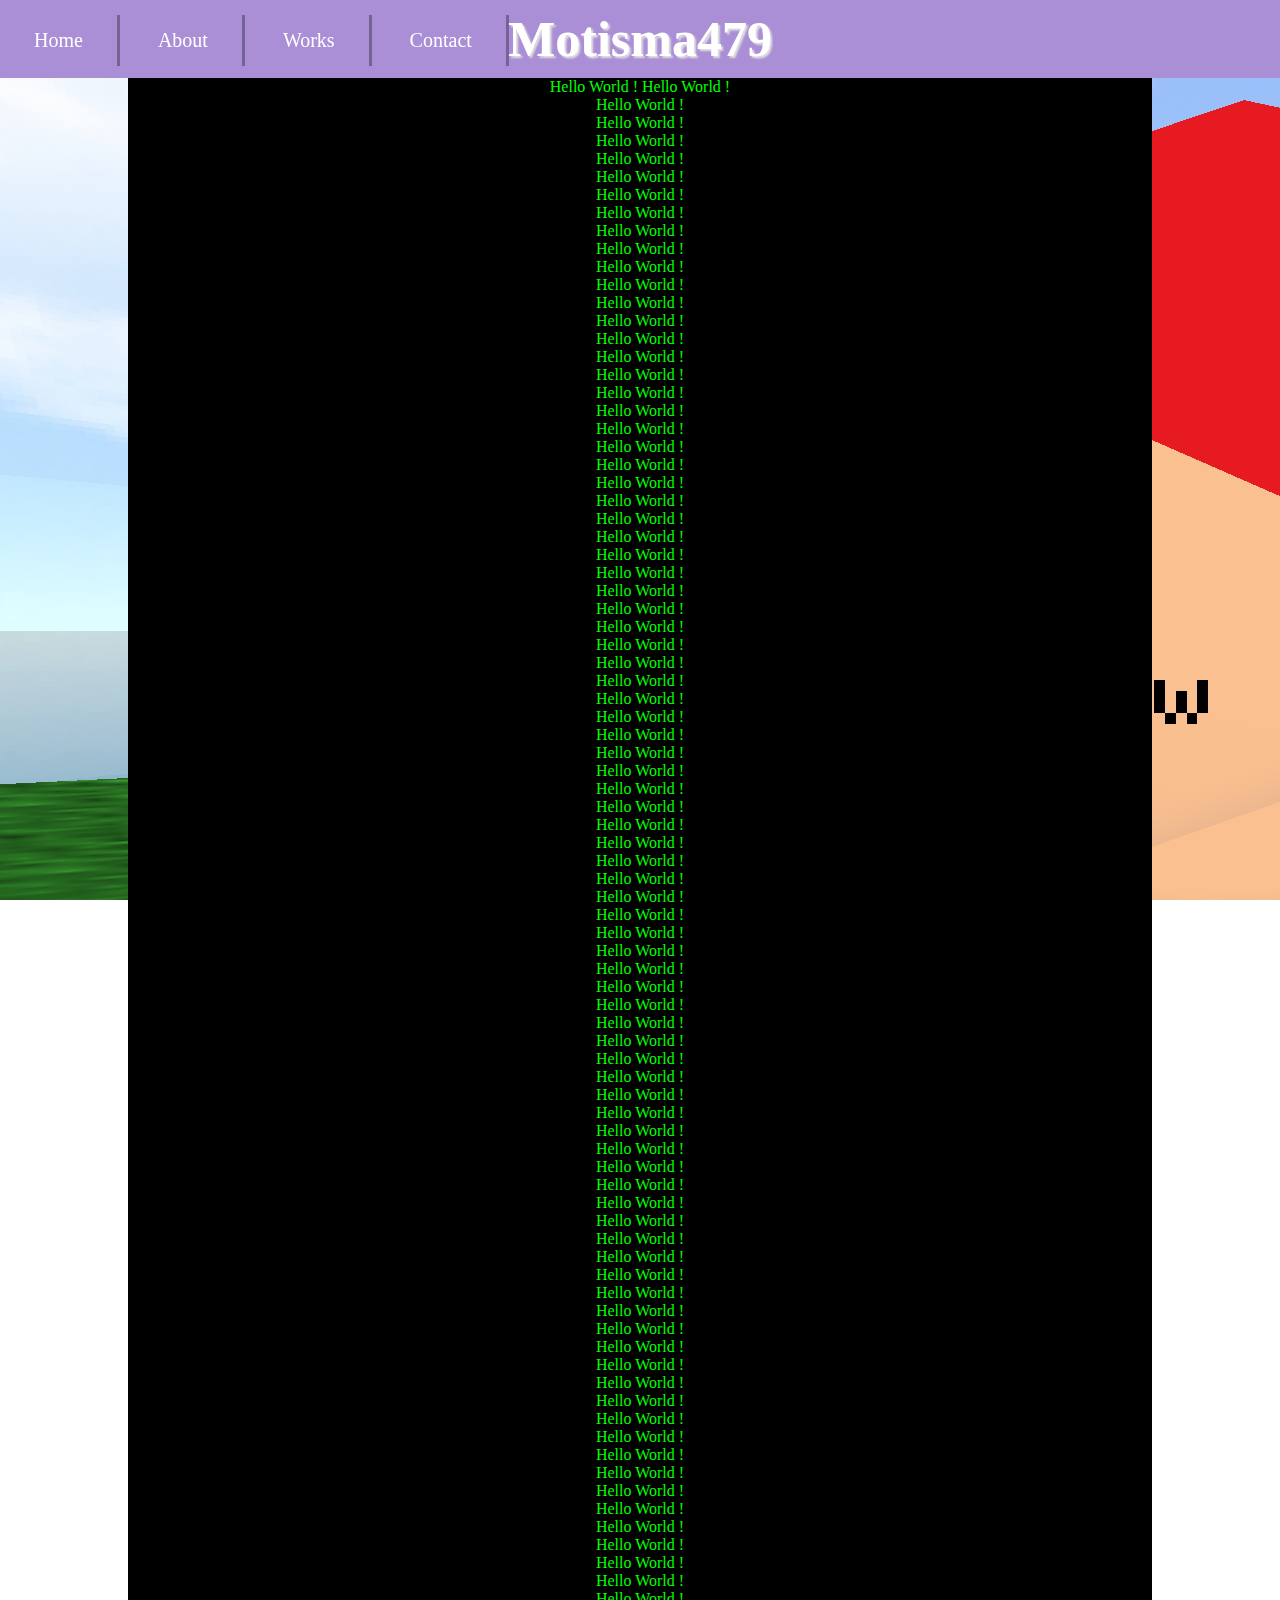
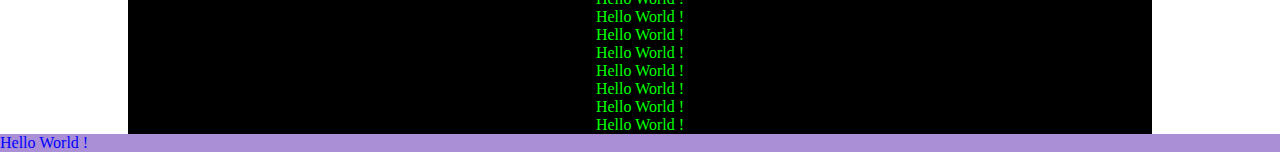
==== index.html @ ee97127e "main block and footer updated and background added" ====
<!doctype html>
<html lang="en">

<head>
	<meta charset="utf-8">
	<title>Motisma479</title>
	<link rel="stylesheet" href="style.css">
	<script src="script.js"></script>
</head>
<body>
	<!-- Header -->
	<header>
		<div class="">
			<div class="navigation">
				<div class="navButtons">
					<a href="#">Home</a>
					<a href="#">About</a>
					<a href="#">Works</a>
					<a href="#">Contact</a>
				</div>
				<h1>Motisma479</h1>
			</div>
			
		</div>
		<div class="test"></div>
		<script type="text/javascript"/>
			var nav = document.getElementsByClassName("navigation");
			
			window.onscroll = function sticky(){
				if(window.pageYOffset > nav[0].offsetTop){
					nav[0].classList.add("nav");
				}else{
					nav[0].classList.remove("nav");
				}
			}
		</script>
	</header>
	
	<main>
		<div class="mainBlock">
			<a>Hello World !</a>
			<a>Hello World !</br>Hello World !</br>Hello World !</br>Hello World !</br>Hello World !</br>Hello World !</br>Hello World !</br>Hello World !</br>Hello World !</br>Hello World !</br>Hello World !</br>Hello World !</br>Hello World !</br>Hello World !</br>Hello World !</br>Hello World !</br>Hello World !</br>Hello World !</br>Hello World !</br>Hello World !</br>Hello World !</br>Hello World !</br>Hello World !</br>Hello World !</br>Hello World !</br>Hello World !</br>Hello World !</br>Hello World !</br>Hello World !</br>Hello World !</br>Hello World !</br>Hello World !
			</br>Hello World !</br>Hello World !</br>Hello World !</br>Hello World !</br>Hello World !</br>Hello World !</br>Hello World !</br>Hello World !</br>Hello World !</br>Hello World !</br>Hello World !</br>Hello World !</br>Hello World !</br>Hello World !</br>Hello World !</br>Hello World !</br>Hello World !</br>Hello World !</br>Hello World !</br>Hello World !</br>Hello World !</br>Hello World !</br>Hello World !</br>Hello World !</br>Hello World !</br>Hello World !</br>Hello World !</br>Hello World !</br>Hello World !</br>Hello World !</br>Hello World !</br>Hello World !</br>Hello World !</br>Hello World !</br>Hello World !</br>Hello World !</br>Hello World !</br>Hello World !</br>Hello World !</br>Hello World !</br>Hello World !</br>Hello World !</br>Hello World !</br>Hello World !</br>Hello World !</br>Hello World !</br>Hello World !</br>Hello World !</br>Hello World !
			</br>Hello World !</br>Hello World !</br>Hello World !</br>Hello World !</br>Hello World !</br>Hello World !</br>Hello World !</br>Hello World !</br>Hello World !</br>Hello World !</br>Hello World !
			</a>
		</div>
	</main>
	
	<!-- Footer -->
	<footer>
		<a>Hello World !</a>
	</footer>
</body>
</html>
---- style.css ----
*
{
	margin: 0;
	padding: 0;
}
header
{
	text-align: left;
}

.navButtons
{
	position: fixed;
	padding-top:15px;
}
.navButtons a
{
	color: white;
	text-decoration: none;
	display: inline-block;
	font-size: 20px;
	padding: 14px 34px;
	font-family: calibri;
	border-right: 3px solid #0000004d;
}
.navButtons a:hover
{
	text-decoration: underline;
}

.navigation
{
	background: #AA8ED6;
	width: 100% !important;
}
.navigation h1
{
	text-align: center;
	font-family: calibri;
	font-size: 50px;
	padding:10px;
	color:#ffffff;
	text-shadow: 2px 2px 2px #e0e0e0;
}

.nav
{
	position: fixed;
	z-index: 11;
}

main
{
	color: lime;
	text-align: center;
	background-image: url(background.jpg);
	background-attachment: fixed;
}
.mainBlock
{
	background: black;
	width: 80%;
	margin-left : 10%;
	position: relative;
	z-index: 10;
}

footer
{
	color: blue;
	background: #AA8ED6;
	width: 100% !important;
}
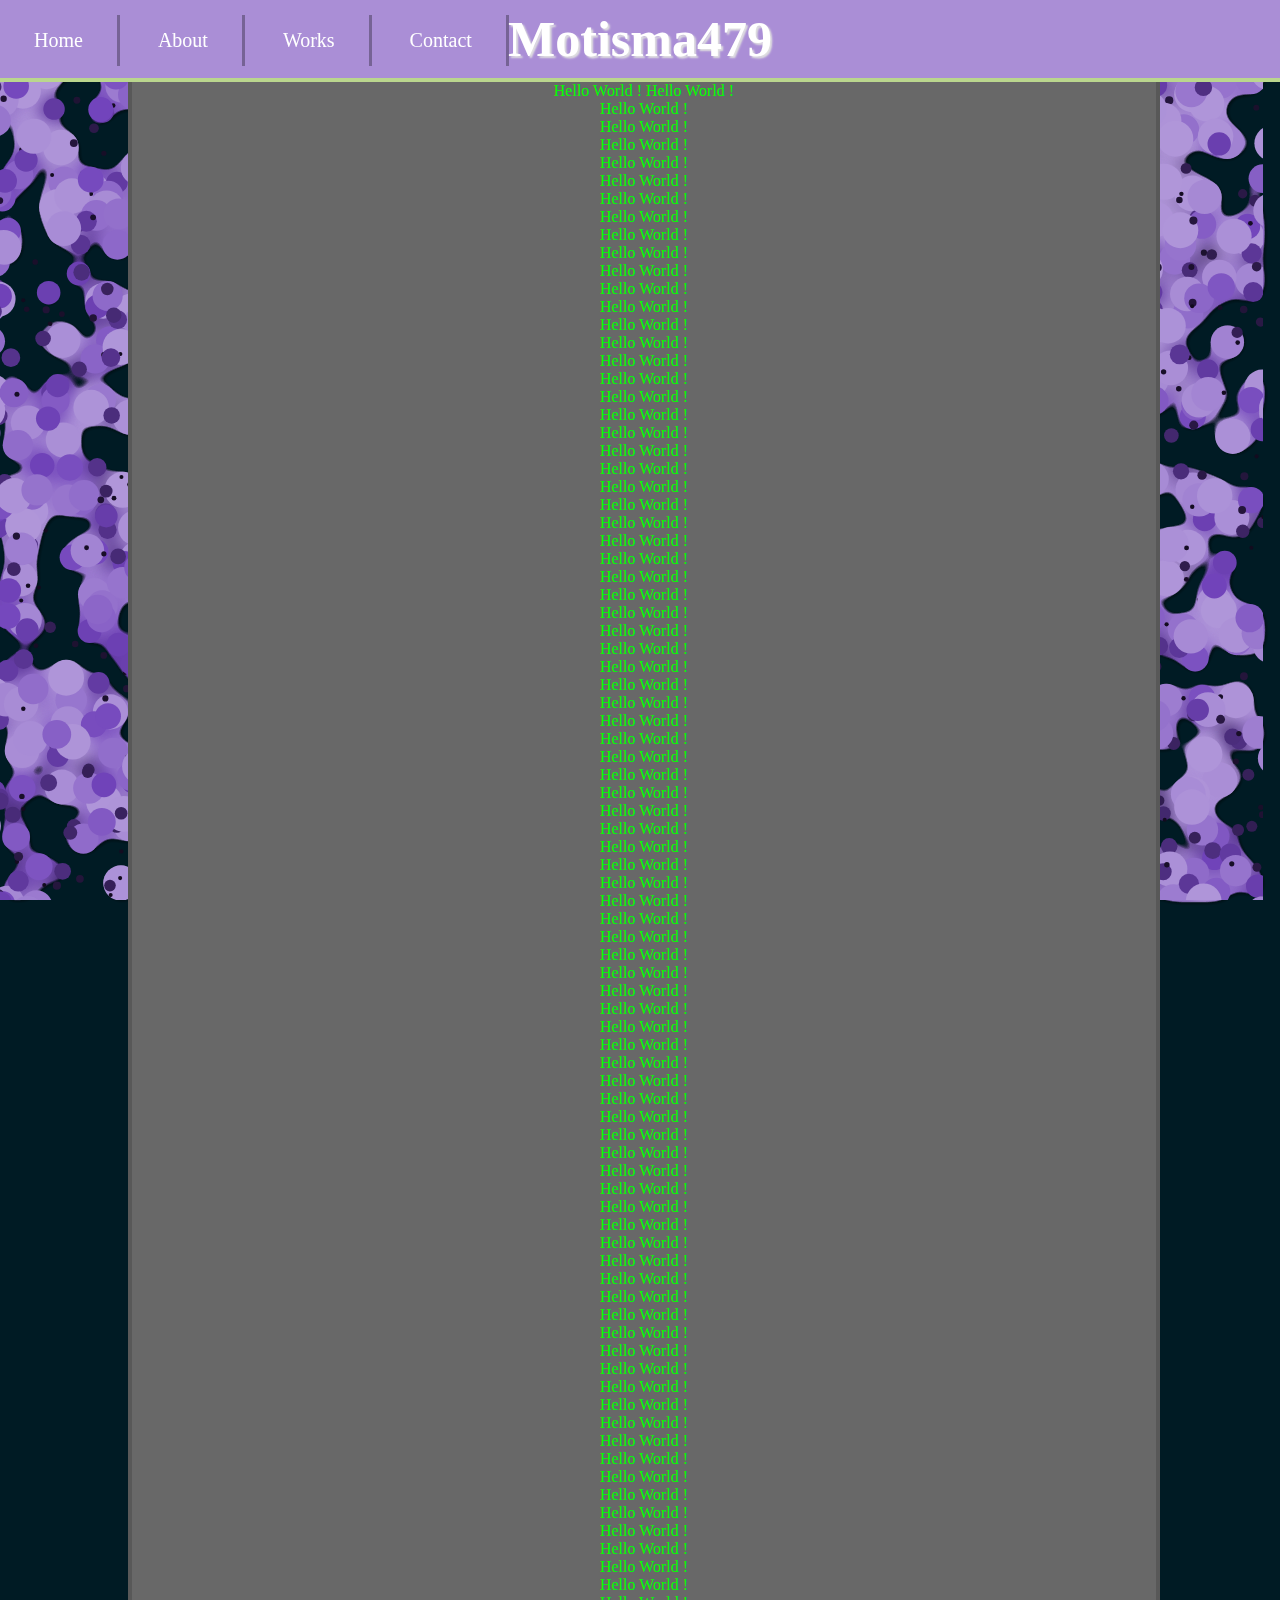
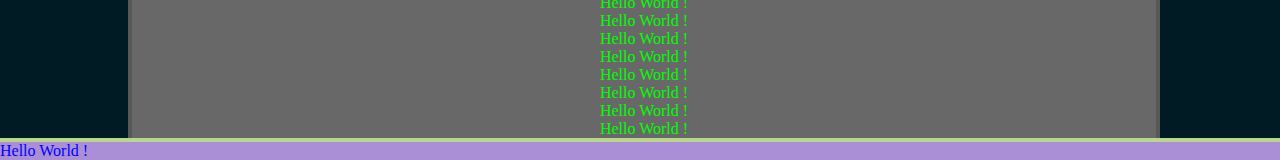
==== commit c7aefcce: "animated bg" ====
--- a/index.html
+++ b/index.html
@@ -8,6 +8,29 @@
 	<script src="script.js"></script>
 </head>
 <body>
+<canvas id="canvas">Your browser doesn't support canvas</canvas>
+		<!-- SVG Goo filter from: https://css-tricks.com/gooey-effect/ -->
+		<svg xmlns="http://www.w3.org/2000/svg" version="1.1">
+			<defs>
+			  <filter id="shadowed-goo">
+				  
+				  <feGaussianBlur in="SourceGraphic" result="blur" stdDeviation="10" />
+				  <feColorMatrix in="blur" mode="matrix" values="1 0 0 0 0  0 1 0 0 0  0 0 1 0 0  0 0 0 18 -7" result="goo" />
+				  <feGaussianBlur in="goo" stdDeviation="3" result="shadow" />
+				  <feColorMatrix in="shadow" mode="matrix" values="0 0 0 0 0  0 0 0 0 0  0 0 0 0 0  0 0 0 1 -0.2" result="shadow" />
+				  <feOffset in="shadow" dx="1" dy="1" result="shadow" />
+				  <feBlend in2="shadow" in="goo" result="goo" />
+				  <feBlend in2="goo" in="SourceGraphic" result="mix" />
+			  </filter>
+			  <filter id="goo">
+				  <feGaussianBlur in="SourceGraphic" result="blur" stdDeviation="10" />
+				  <feColorMatrix in="blur" mode="matrix" values="1 0 0 0 0  0 1 0 0 0  0 0 1 0 0  0 0 0 18 -7" result="goo" />
+				  <feBlend in2="goo" in="SourceGraphic" result="mix" />
+			  </filter>
+			</defs>
+		</svg>
+		<script src="background.js"></script>
+
 	<!-- Header -->
 	<header>
 		<div class="">
@@ -36,7 +59,7 @@
 		</script>
 	</header>
 	
-	<main>
+	<main>	
 		<div class="mainBlock">
 			<a>Hello World !</a>
 			<a>Hello World !</br>Hello World !</br>Hello World !</br>Hello World !</br>Hello World !</br>Hello World !</br>Hello World !</br>Hello World !</br>Hello World !</br>Hello World !</br>Hello World !</br>Hello World !</br>Hello World !</br>Hello World !</br>Hello World !</br>Hello World !</br>Hello World !</br>Hello World !</br>Hello World !</br>Hello World !</br>Hello World !</br>Hello World !</br>Hello World !</br>Hello World !</br>Hello World !</br>Hello World !</br>Hello World !</br>Hello World !</br>Hello World !</br>Hello World !</br>Hello World !</br>Hello World !
--- a/style.css
+++ b/style.css
@@ -6,6 +6,24 @@
 header
 {
 	text-align: left;
+}
+main
+{
+	color: lime;
+	text-align: center;
+	background-color:hsl(195, 100%, 7%);
+	background-attachment: fixed;
+}
+footer
+{
+	color: blue;
+	background: #AA8ED6;
+	width: 100% !important;
+	
+	border-top: 4px solid #bad68e;
+	
+	z-index: 2;
+	position: relative;
 }
 
 .navButtons
@@ -32,6 +50,12 @@
 {
 	background: #AA8ED6;
 	width: 100% !important;
+	
+	//border-bottom:#331e3f;
+	border-bottom: 4px solid #bad68e;
+	
+	z-index: 2;
+	position: relative;
 }
 .navigation h1
 {
@@ -49,25 +73,28 @@
 	z-index: 11;
 }
 
-main
-{
-	color: lime;
-	text-align: center;
-	background-image: url(background.jpg);
-	background-attachment: fixed;
+
+#canvas{
+	
+    margin:0 auto;
+    display:block;
+    filter:url('#shadowed-goo');
+	z-index: 1;
+	position: fixed;
+}
+
+svg{
+  display:none;
 }
 .mainBlock
 {
-	background: black;
+	background: #686868;
 	width: 80%;
 	margin-left : 10%;
 	position: relative;
 	z-index: 10;
+	
+	border-right: 4px solid #585858;
+	border-left: 4px solid #585858;
 }
 
-footer
-{
-	color: blue;
-	background: #AA8ED6;
-	width: 100% !important;
-}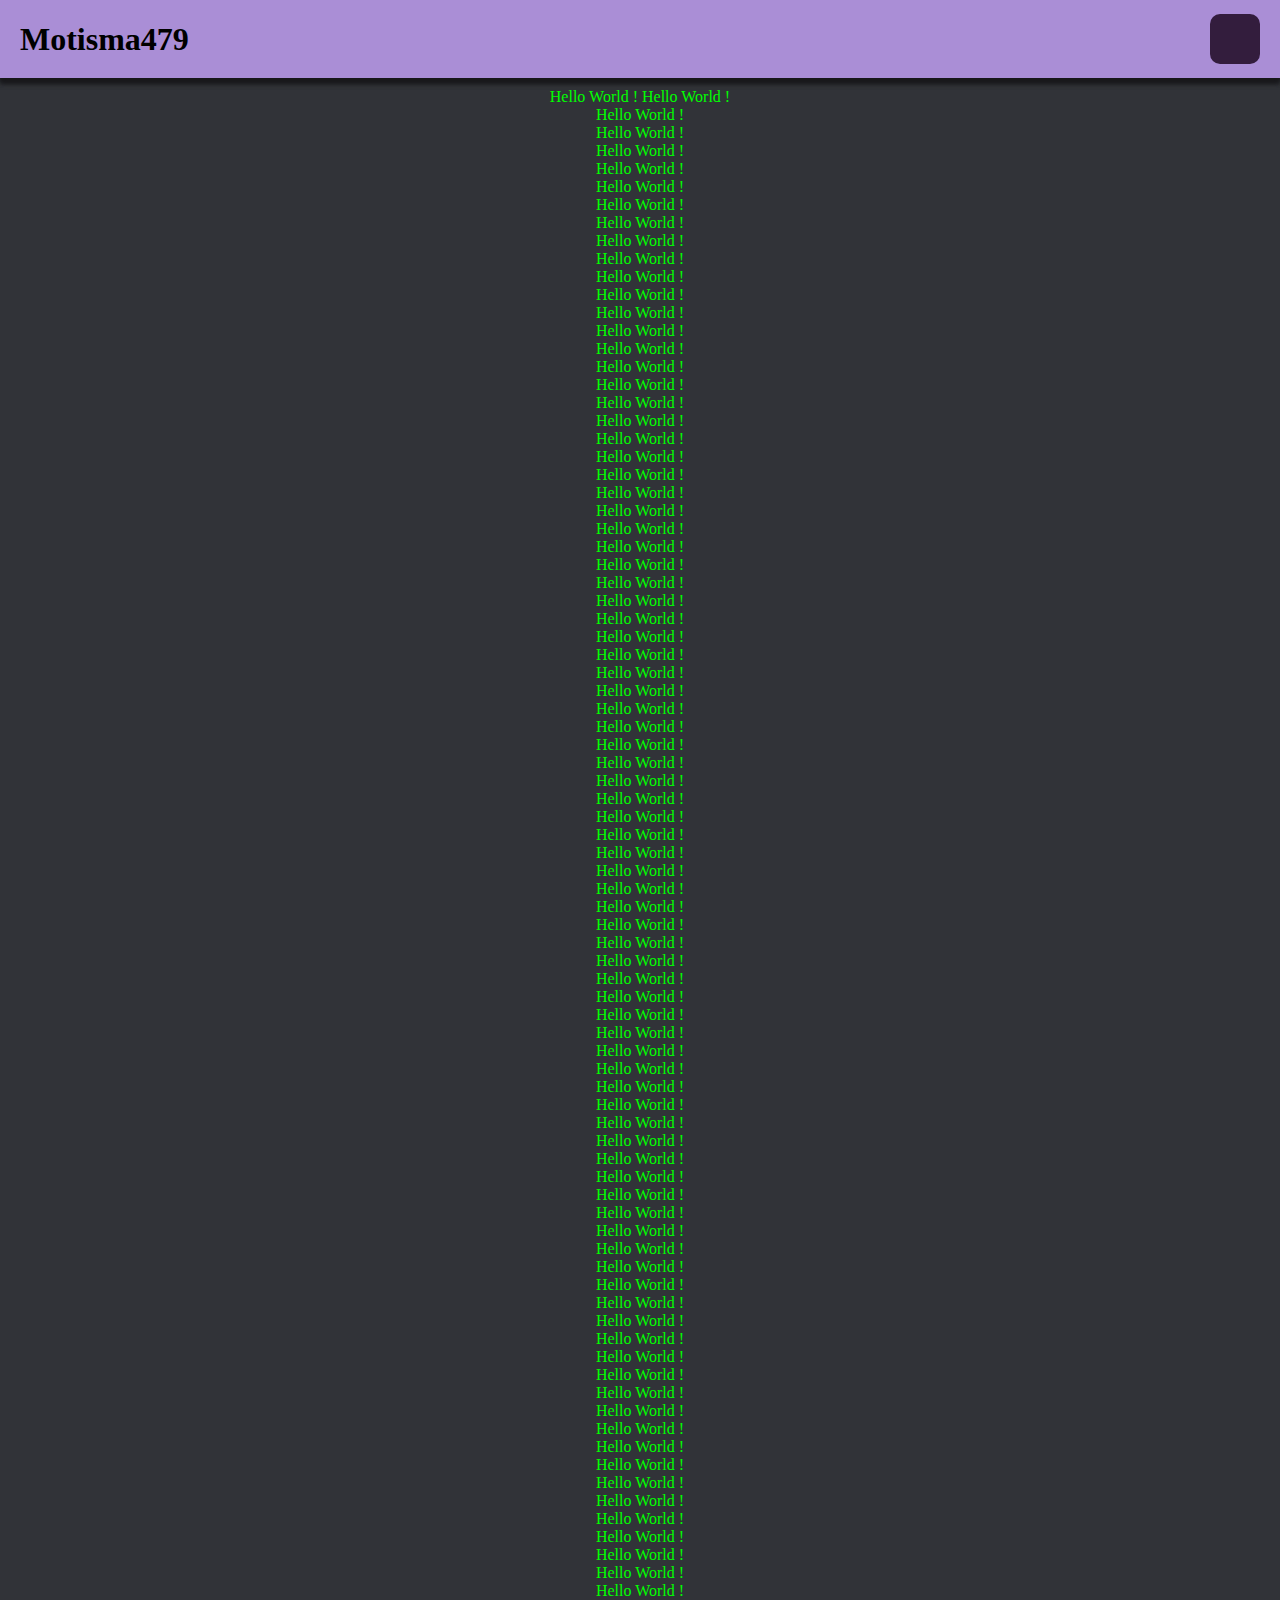
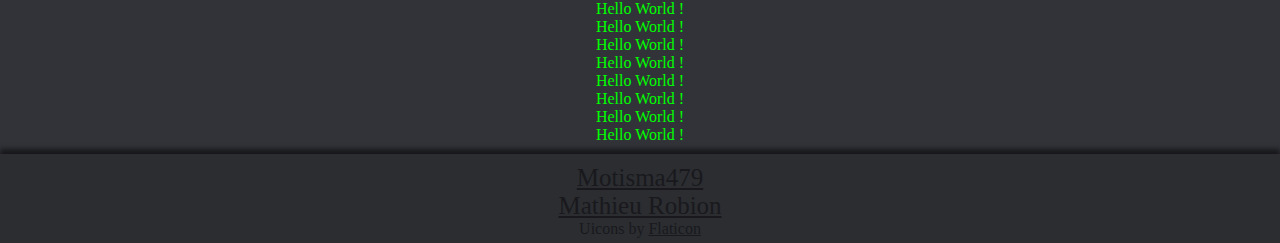
==== commit fd7d2f1e: "[modified]new look" ====
--- a/index.html
+++ b/index.html
@@ -4,74 +4,77 @@
 <head>
 	<meta charset="utf-8">
 	<title>Motisma479</title>
+
+	<script src="https://code.jquery.com/jquery-3.7.0.js"></script>
+
 	<link rel="stylesheet" href="style.css">
-	<script src="script.js"></script>
+	<link rel='stylesheet' href='https://cdn-uicons.flaticon.com/2.1.0/uicons-brands/css/uicons-brands.css'>
+	<link rel='stylesheet' href='https://cdn-uicons.flaticon.com/2.1.0/uicons-regular-rounded/css/uicons-regular-rounded.css'>
 </head>
 <body>
-<canvas id="canvas">Your browser doesn't support canvas</canvas>
-		<!-- SVG Goo filter from: https://css-tricks.com/gooey-effect/ -->
-		<svg xmlns="http://www.w3.org/2000/svg" version="1.1">
-			<defs>
-			  <filter id="shadowed-goo">
-				  
-				  <feGaussianBlur in="SourceGraphic" result="blur" stdDeviation="10" />
-				  <feColorMatrix in="blur" mode="matrix" values="1 0 0 0 0  0 1 0 0 0  0 0 1 0 0  0 0 0 18 -7" result="goo" />
-				  <feGaussianBlur in="goo" stdDeviation="3" result="shadow" />
-				  <feColorMatrix in="shadow" mode="matrix" values="0 0 0 0 0  0 0 0 0 0  0 0 0 0 0  0 0 0 1 -0.2" result="shadow" />
-				  <feOffset in="shadow" dx="1" dy="1" result="shadow" />
-				  <feBlend in2="shadow" in="goo" result="goo" />
-				  <feBlend in2="goo" in="SourceGraphic" result="mix" />
-			  </filter>
-			  <filter id="goo">
-				  <feGaussianBlur in="SourceGraphic" result="blur" stdDeviation="10" />
-				  <feColorMatrix in="blur" mode="matrix" values="1 0 0 0 0  0 1 0 0 0  0 0 1 0 0  0 0 0 18 -7" result="goo" />
-				  <feBlend in2="goo" in="SourceGraphic" result="mix" />
-			  </filter>
-			</defs>
-		</svg>
-		<script src="background.js"></script>
-
 	<!-- Header -->
 	<header>
-		<div class="">
+		
 			<div class="navigation">
-				<div class="navButtons">
-					<a href="#">Home</a>
-					<a href="#">About</a>
-					<a href="#">Works</a>
-					<a href="#">Contact</a>
+				<h1>Motisma479</h1>
+				<div class="menuIcon">
+					<i class="fi fi-rr-menu-burger"></i>
 				</div>
-				<h1>Motisma479</h1>
 			</div>
 			
-		</div>
-		<div class="test"></div>
-		<script type="text/javascript"/>
-			var nav = document.getElementsByClassName("navigation");
-			
-			window.onscroll = function sticky(){
-				if(window.pageYOffset > nav[0].offsetTop){
-					nav[0].classList.add("nav");
-				}else{
-					nav[0].classList.remove("nav");
-				}
-			}
-		</script>
+		
 	</header>
 	
+	<div class="navButtons">
+		<nav>
+			<li><a href="#">Home</a></li>
+			<li><a href="#">About</a></li>
+			<li><a href="#">Works</a></li>
+			<li><a href="#">Contact</a></li>
+		</nav>
+	</div>
+
 	<main>	
-		<div class="mainBlock">
+		<!-- <div class="mainBlock"> -->
+			<i class="fi fi-rr-user"></i>
 			<a>Hello World !</a>
 			<a>Hello World !</br>Hello World !</br>Hello World !</br>Hello World !</br>Hello World !</br>Hello World !</br>Hello World !</br>Hello World !</br>Hello World !</br>Hello World !</br>Hello World !</br>Hello World !</br>Hello World !</br>Hello World !</br>Hello World !</br>Hello World !</br>Hello World !</br>Hello World !</br>Hello World !</br>Hello World !</br>Hello World !</br>Hello World !</br>Hello World !</br>Hello World !</br>Hello World !</br>Hello World !</br>Hello World !</br>Hello World !</br>Hello World !</br>Hello World !</br>Hello World !</br>Hello World !
 			</br>Hello World !</br>Hello World !</br>Hello World !</br>Hello World !</br>Hello World !</br>Hello World !</br>Hello World !</br>Hello World !</br>Hello World !</br>Hello World !</br>Hello World !</br>Hello World !</br>Hello World !</br>Hello World !</br>Hello World !</br>Hello World !</br>Hello World !</br>Hello World !</br>Hello World !</br>Hello World !</br>Hello World !</br>Hello World !</br>Hello World !</br>Hello World !</br>Hello World !</br>Hello World !</br>Hello World !</br>Hello World !</br>Hello World !</br>Hello World !</br>Hello World !</br>Hello World !</br>Hello World !</br>Hello World !</br>Hello World !</br>Hello World !</br>Hello World !</br>Hello World !</br>Hello World !</br>Hello World !</br>Hello World !</br>Hello World !</br>Hello World !</br>Hello World !</br>Hello World !</br>Hello World !</br>Hello World !</br>Hello World !</br>Hello World !
 			</br>Hello World !</br>Hello World !</br>Hello World !</br>Hello World !</br>Hello World !</br>Hello World !</br>Hello World !</br>Hello World !</br>Hello World !</br>Hello World !</br>Hello World !
 			</a>
-		</div>
+		<!-- </div> -->
 	</main>
 	
 	<!-- Footer -->
 	<footer>
-		<a>Hello World !</a>
+		<p class="network"><a href="https://github.com/Motisma479"><i class="fi fi-brands-github"></i>Motisma479</a></p>
+		<p class="network"><a href="https://www.linkedin.com/in/mathieu-robion-128416266/"><i class="fi fi-brands-linkedin"></i>Mathieu Robion</a></p>
+		Uicons by <a href="https://www.flaticon.com/uicons">Flaticon</a>
 	</footer>
+
 </body>
-</html>+</html>
+
+<script type="text/javascript"/>
+	var nav = document.getElementsByClassName("navigation");
+	
+	window.onscroll = function sticky(){
+		if(window.pageYOffset > nav[0].offsetTop)
+		{
+			nav[0].classList.add("nav");
+		}
+		else
+		{
+			nav[0].classList.remove("nav");
+		}
+	}
+</script>
+
+<script>
+	$(".menuIcon").click(function(){
+		$(this).toggleClass("active");
+		$(".navButtons").toggleClass("active");
+		$(".navigation").toggleClass("active");
+		$(".menuIcon i").toggleClass("fi-rr-menu-burger fi-rr-cross-small");
+	});
+</script>--- a/style.css
+++ b/style.css
@@ -2,90 +2,195 @@
 {
 	margin: 0;
 	padding: 0;
+
+	font-family: calibri;
+	text-decoration: none;
+	list-style: none;
+	box-sizing: border-box;
 }
 header
 {
-	text-align: left;
-}
-main
-{
-	color: lime;
-	text-align: center;
-	background-color:hsl(195, 100%, 7%);
-	background-attachment: fixed;
-}
-footer
-{
-	color: blue;
 	background: #AA8ED6;
 	width: 100% !important;
 	
-	border-top: 4px solid #bad68e;
+	box-shadow: 0px 5px 5px #18181b;
+	
+	position: relative;
+	text-align: left;
+}
+main
+{
+	padding-top: 10px;
+	padding-bottom: 10px;
+
+	color: lime;
+	text-align: center;
+	background-color:#313338;
+	background-attachment: fixed;
+}
+/* -------------- FOOTER -------------- */
+footer
+{
+	padding-top: 10px;
+	padding-bottom: 5px;
+	
+	background: #2b2d31;
+	color: #19191d;
+	width: 100% !important;
+	
+	/* border-top: 4px solid #7F7F7F7F; */
+	box-shadow: 0px -5px 5px #18181b;
 	
 	z-index: 2;
 	position: relative;
+	text-align: center;
+}
+footer a
+{
+	text-decoration: underline;
+	color: #19191d;
+}
+footer a:hover
+{
+	text-decoration: none;
+	color: #201027;
+}
+/* ------------------------------------ */
+
+.menuIcon
+{
+	width: 50px;
+	height: 50px;
+	background: #331d3d;
+	color:#ffffff;
+	text-align: center;
+	line-height: 60px;
+	font-size: 25px;
+	z-index: 100;
+	border-radius: 10px;
+	cursor: pointer;
+	transition: .2s linear;
+}
+
+.menuIcon:hover
+{
+	opacity: .9;
+	transform: scale(1.1);
+}
+
+.menuIcon.active
+{
+	
+	background: #f1f1f1;
+	color : #331d3d;
 }
 
 .navButtons
 {
 	position: fixed;
-	padding-top:15px;
-}
+	width: 100%;
+	height: 100vh;
+	background: #331d3d ;
+	top: 0;
+	right: -100%;
+	z-index: 15;
+	display: flex;
+	align-items: center;
+	justify-content: center;
+	transition: .6s;
+	/* transform: translateX(100%); */
+}
+
+.navButtons.active
+{
+	right: 0;
+}
+
+.navButtons nav
+{
+	display: grid;
+}
+
+.navButtons li
+{
+	margin: 20px 0;
+	overflow: hidden;
+}
+
+.navButtons li:hover
+{
+	transition: .2s linear;
+	transform: scale(1.2);
+}
+
 .navButtons a
 {
 	color: white;
-	text-decoration: none;
-	display: inline-block;
-	font-size: 20px;
-	padding: 14px 34px;
-	font-family: calibri;
-	border-right: 3px solid #0000004d;
-}
+	font-size: 40px;
+	font-weight: 700;
+	position: relative;
+	transition: .2s linear;
+}
+
 .navButtons a:hover
 {
-	text-decoration: underline;
-}
+	color: #AA8ED6;
+	
+}
+
+
 
 .navigation
 {
 	background: #AA8ED6;
+	
+	display: flex;
+	align-items: center;
+	justify-content: space-between;
+	padding: 14px 20px;
+	margin: auto;
 	width: 100% !important;
 	
-	//border-bottom:#331e3f;
-	border-bottom: 4px solid #bad68e;
-	
-	z-index: 2;
-	position: relative;
-}
-.navigation h1
-{
-	text-align: center;
-	font-family: calibri;
+	box-shadow: 0px 5px 5px #18181b;
+	
+}
+
+.navigation.nav
+{
+	position: fixed;
+	z-index: 50;
+}
+
+.navigation.active.nav
+{
+	background: #00000000;
+	box-shadow: 0px 0px 0px #00000000;
+	transition: 1s linear;
+}
+
+.navigation.active h1
+{
+	padding: 5px;
+	z-index: 100;
+	background: #AA8ED6;
+	border-radius: 10px;
+	transition: .2s linear;
+}
+
+
+/* .navigation h1
+{
+	text-align: center;
 	font-size: 50px;
 	padding:10px;
 	color:#ffffff;
 	text-shadow: 2px 2px 2px #e0e0e0;
-}
-
-.nav
-{
-	position: fixed;
-	z-index: 11;
-}
-
-
-#canvas{
-	
-    margin:0 auto;
-    display:block;
-    filter:url('#shadowed-goo');
-	z-index: 1;
-	position: fixed;
-}
-
-svg{
-  display:none;
-}
+	
+} */
+
+
+
+
 .mainBlock
 {
 	background: #686868;
@@ -98,3 +203,7 @@
 	border-left: 4px solid #585858;
 }
 
+.network
+{
+	font-size: 25px;
+}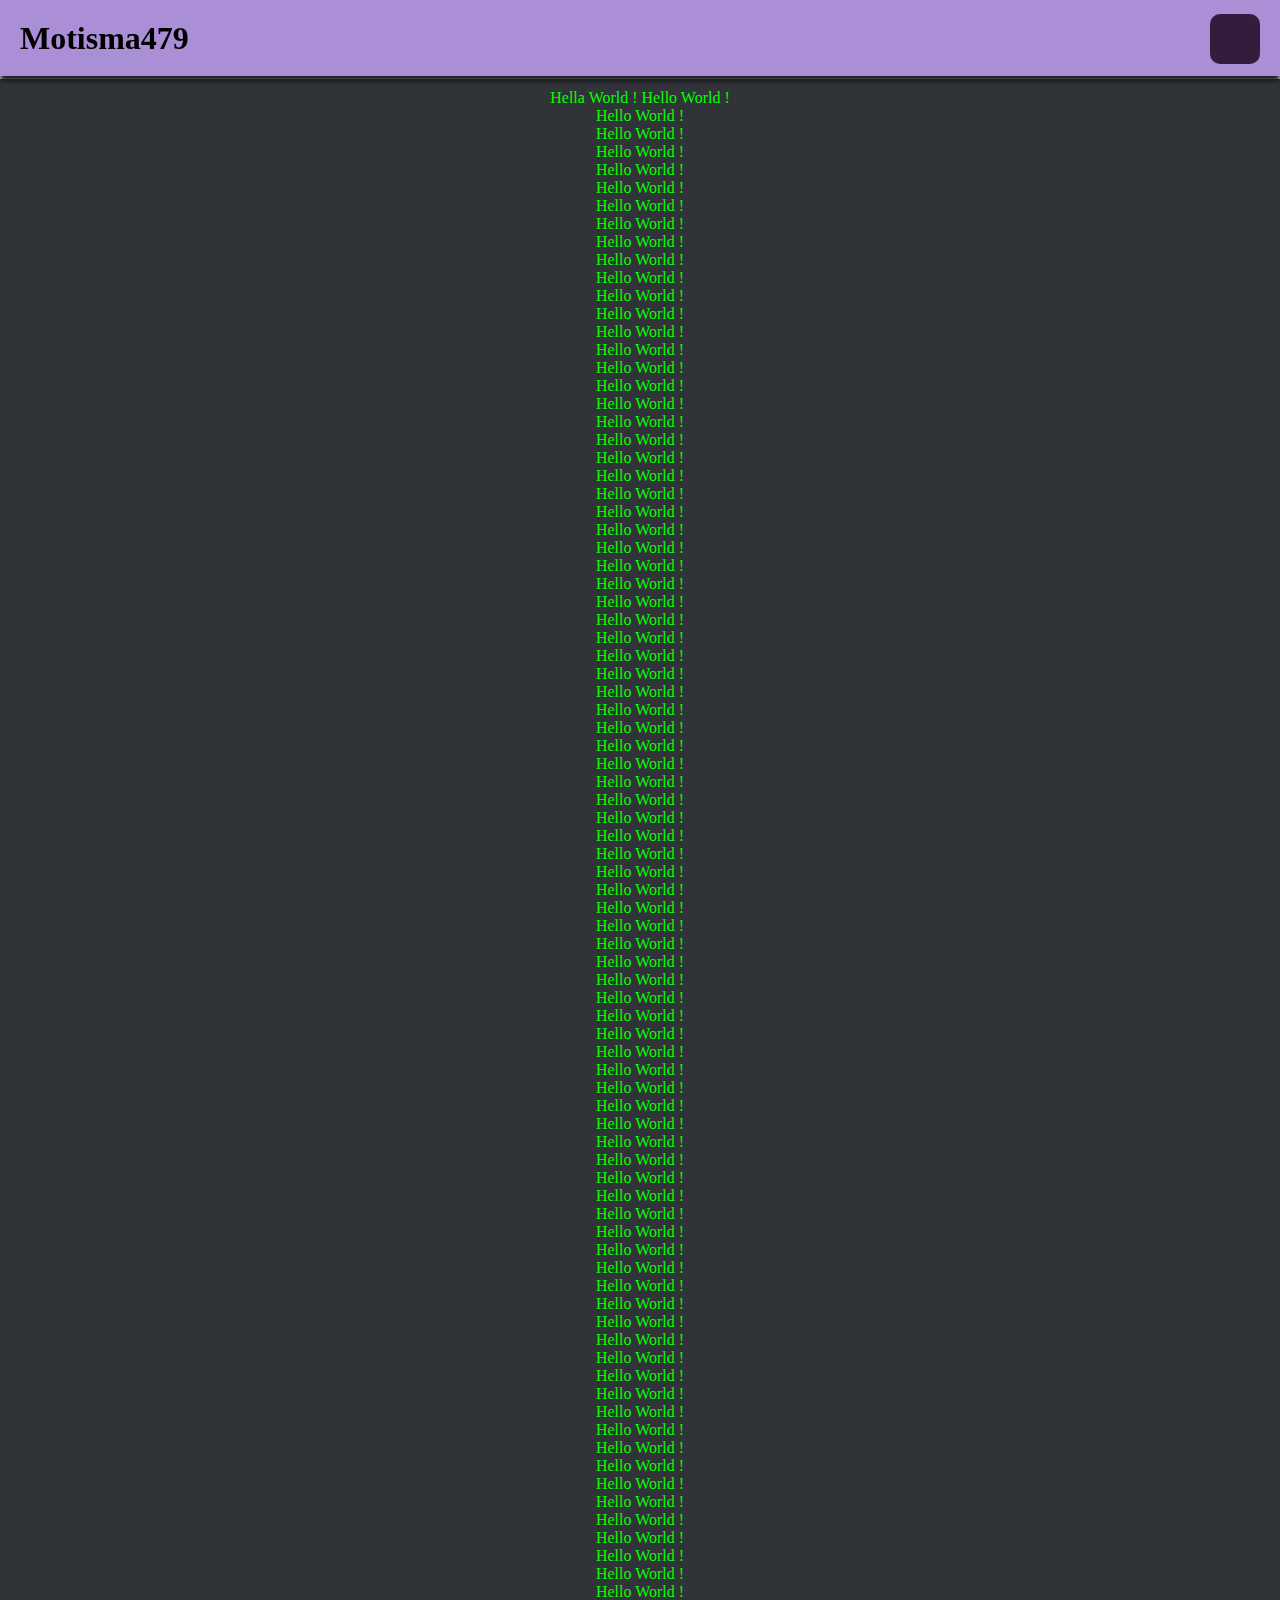
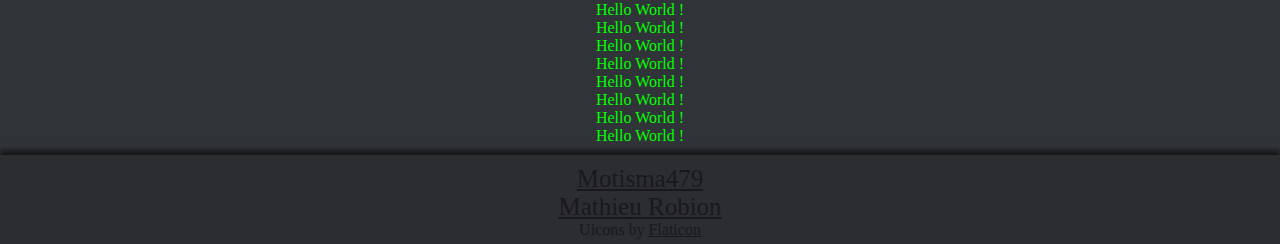
==== commit 550e6593: "[modified]small change on the menu bar" ====
--- a/index.html
+++ b/index.html
@@ -15,29 +15,30 @@
 	<!-- Header -->
 	<header>
 		
-			<div class="navigation">
-				<h1>Motisma479</h1>
-				<div class="menuIcon">
-					<i class="fi fi-rr-menu-burger"></i>
-				</div>
+		<div class="navigation">
+			<h1>Motisma479</h1>
+		</div>
+		<div class="IconOnNav">
+			<div class="menuIcon">
+				<i class="fi fi-rr-menu-burger"></i>
 			</div>
-			
-		
+		</div>
+
 	</header>
 	
 	<div class="navButtons">
 		<nav>
 			<li><a href="#">Home</a></li>
-			<li><a href="#">About</a></li>
-			<li><a href="#">Works</a></li>
-			<li><a href="#">Contact</a></li>
+			<li><a href="about.html">About</a></li>
+			<li><a href="works.html">Works</a></li>
+			<li><a href="contact.html">Contact</a></li>
 		</nav>
 	</div>
 
 	<main>	
 		<!-- <div class="mainBlock"> -->
 			<i class="fi fi-rr-user"></i>
-			<a>Hello World !</a>
+			<a>Hella World !</a>
 			<a>Hello World !</br>Hello World !</br>Hello World !</br>Hello World !</br>Hello World !</br>Hello World !</br>Hello World !</br>Hello World !</br>Hello World !</br>Hello World !</br>Hello World !</br>Hello World !</br>Hello World !</br>Hello World !</br>Hello World !</br>Hello World !</br>Hello World !</br>Hello World !</br>Hello World !</br>Hello World !</br>Hello World !</br>Hello World !</br>Hello World !</br>Hello World !</br>Hello World !</br>Hello World !</br>Hello World !</br>Hello World !</br>Hello World !</br>Hello World !</br>Hello World !</br>Hello World !
 			</br>Hello World !</br>Hello World !</br>Hello World !</br>Hello World !</br>Hello World !</br>Hello World !</br>Hello World !</br>Hello World !</br>Hello World !</br>Hello World !</br>Hello World !</br>Hello World !</br>Hello World !</br>Hello World !</br>Hello World !</br>Hello World !</br>Hello World !</br>Hello World !</br>Hello World !</br>Hello World !</br>Hello World !</br>Hello World !</br>Hello World !</br>Hello World !</br>Hello World !</br>Hello World !</br>Hello World !</br>Hello World !</br>Hello World !</br>Hello World !</br>Hello World !</br>Hello World !</br>Hello World !</br>Hello World !</br>Hello World !</br>Hello World !</br>Hello World !</br>Hello World !</br>Hello World !</br>Hello World !</br>Hello World !</br>Hello World !</br>Hello World !</br>Hello World !</br>Hello World !</br>Hello World !</br>Hello World !</br>Hello World !</br>Hello World !
 			</br>Hello World !</br>Hello World !</br>Hello World !</br>Hello World !</br>Hello World !</br>Hello World !</br>Hello World !</br>Hello World !</br>Hello World !</br>Hello World !</br>Hello World !
@@ -57,15 +58,21 @@
 
 <script type="text/javascript"/>
 	var nav = document.getElementsByClassName("navigation");
-	
+	var menuIcon = document.getElementsByClassName("menuIcon");
+	var IconOnNav = document.getElementsByClassName("IconOnNav");
+
 	window.onscroll = function sticky(){
 		if(window.pageYOffset > nav[0].offsetTop)
 		{
 			nav[0].classList.add("nav");
+
+			IconOnNav[0].appendChild(menuIcon[0]);
 		}
 		else
 		{
 			nav[0].classList.remove("nav");
+			nav[0].appendChild(menuIcon[0]);
+
 		}
 	}
 </script>
--- a/style.css
+++ b/style.css
@@ -2,7 +2,6 @@
 {
 	margin: 0;
 	padding: 0;
-
 	font-family: calibri;
 	text-decoration: none;
 	list-style: none;
@@ -10,13 +9,9 @@
 }
 header
 {
-	background: #AA8ED6;
 	width: 100% !important;
-	
-	box-shadow: 0px 5px 5px #18181b;
-	
-	position: relative;
 	text-align: left;
+	padding-bottom: 79px;
 }
 main
 {
@@ -25,7 +20,7 @@
 
 	color: lime;
 	text-align: center;
-	background-color:#313338;
+	background-color:#303338;
 	background-attachment: fixed;
 }
 /* -------------- FOOTER -------------- */
@@ -71,19 +66,18 @@
 	cursor: pointer;
 	transition: .2s linear;
 }
-
 .menuIcon:hover
 {
 	opacity: .9;
 	transform: scale(1.1);
 }
-
 .menuIcon.active
 {
 	
 	background: #f1f1f1;
 	color : #331d3d;
 }
+
 
 .navButtons
 {
@@ -98,31 +92,29 @@
 	align-items: center;
 	justify-content: center;
 	transition: .6s;
+
+	text-align: center;
+	
 	/* transform: translateX(100%); */
 }
-
 .navButtons.active
 {
 	right: 0;
 }
-
 .navButtons nav
 {
 	display: grid;
 }
-
 .navButtons li
 {
 	margin: 20px 0;
 	overflow: hidden;
 }
-
 .navButtons li:hover
 {
 	transition: .2s linear;
 	transform: scale(1.2);
 }
-
 .navButtons a
 {
 	color: white;
@@ -131,7 +123,6 @@
 	position: relative;
 	transition: .2s linear;
 }
-
 .navButtons a:hover
 {
 	color: #AA8ED6;
@@ -139,29 +130,41 @@
 }
 
 
-
 .navigation
 {
 	background: #AA8ED6;
-	
 	display: flex;
 	align-items: center;
 	justify-content: space-between;
+	/* padding: 14px 20px; */
+	margin: auto;
+	width: 100% !important;
+	
+		position: fixed;
+		z-index: 10;
+		box-shadow: 0px 5px 5px #18181b;
+		padding: 19.5px 20px;/* important to compansate the icon */
+}
+
+
+.IconOnNav
+{
+	display: flex;
+	align-items: center;
+	justify-content: right;
 	padding: 14px 20px;
 	margin: auto;
 	width: 100% !important;
-	
-	box-shadow: 0px 5px 5px #18181b;
-	
-}
-
-.navigation.nav
-{
 	position: fixed;
-	z-index: 50;
-}
-
-.navigation.active.nav
+	z-index: 200;
+}
+/* .IconOnNav.navButtons
+{
+
+} */
+
+
+/* .navigation.active.nav
 {
 	background: #00000000;
 	box-shadow: 0px 0px 0px #00000000;
@@ -175,7 +178,7 @@
 	background: #AA8ED6;
 	border-radius: 10px;
 	transition: .2s linear;
-}
+} */
 
 
 /* .navigation h1
@@ -187,9 +190,6 @@
 	text-shadow: 2px 2px 2px #e0e0e0;
 	
 } */
-
-
-
 
 .mainBlock
 {
@@ -206,4 +206,160 @@
 .network
 {
 	font-size: 25px;
+}
+
+.projectBlock
+{
+	
+	background: #232428;
+	max-width: 750px;
+	margin: 0 auto;
+	
+	/* margin-left : 10%; */
+	/* position: relative; */
+	/* z-index: 10; */
+	border-radius: 25px;
+	color: #f3edd6;
+}
+.projectTitle
+{
+	font-size: 30px;
+	text-align: center;
+} 
+.projectBlock img
+{
+	margin-top: 25px;
+}
+
+/* ----------------------------------------------------------------------- */
+
+.LanguagesBlock
+{
+	text-align: left !important;
+	/* display: table-row; */
+	/* box-sizing: border-box; */
+	
+	padding: 16px;
+	/* padding-top: 16px;
+	padding-bottom: 16px; */
+
+	width: 100%;
+
+	border-radius: 25px;
+	background-color: #0d1116;;
+}
+
+.LanguagesTitle
+{
+	font-weight: 600 !important;
+	color: #e6edf3;
+
+	font-size: 20px !important;
+	margin-bottom: 16px !important;
+	margin-top: 0;
+
+	/* display: block; */
+	/* margin-block-start: 0.83em;
+    margin-block-end: 0.83em;
+    margin-inline-start: 0px;
+    margin-inline-end: 0px; */
+}
+
+.LanguagesBar
+{
+	display: block;
+	margin-bottom: 8px !important;
+}
+
+.LanguagesList
+{
+    list-style: none !important;
+
+	padding-left: 0;
+	margin-top: 0;
+	margin-bottom: 0;
+
+	/* display: block;
+	margin-block-start: 1em;
+    margin-block-end: 1em;
+    margin-inline-start: 0px;
+    margin-inline-end: 0px;
+    padding-inline-start: 40px; */
+}
+
+.LanguagesList li
+{
+    display: inline !important;
+	text-align: -webkit-match-parent;
+	
+}
+
+.Language
+{
+	display: inline-flex !important;
+	margin-right: 16px !important;
+	align-items: center !important;
+	flex-wrap: nowrap !important;
+}
+
+.LanguageDot
+{
+    margin-right: 8px !important;
+    display: inline-block;
+    overflow: visible !important;
+    vertical-align: text-bottom;
+    fill: currentColor;
+}
+
+.LanguageName
+{
+	font-weight: 600 !important;
+	margin-right: 4px !important;
+	color: #e6edf3 !important;
+}
+
+.LanguagePercentage
+{
+	color: #848d97 !important;
+	font-size: 12px !important;
+}
+
+
+
+.Progress {
+    border-radius: 6px;
+    display: flex;
+    height: 8px;
+    outline: 1px solid #0000;
+    overflow: hidden;
+}
+.Progress-item {
+	outline: 2px solid #0000;
+}
+.Progress-item+.Progress-item {
+	margin-left: 2px;
+}
+
+
+/* ----------------------------------------------------------------------- */
+
+.projectDescription
+{
+	text-align: left;
+}
+
+.projectDescriptionButton
+{
+	height: 30px;
+	text-align: center;
+	line-height: 39px;
+	font-size: 25px;
+	margin-top: 4px;
+	margin-bottom: 16px;
+}
+
+.projectDescriptionButton:hover
+{
+	background-color: #0e001f;
+	border-radius: 0px 0px 30px 30px;
 }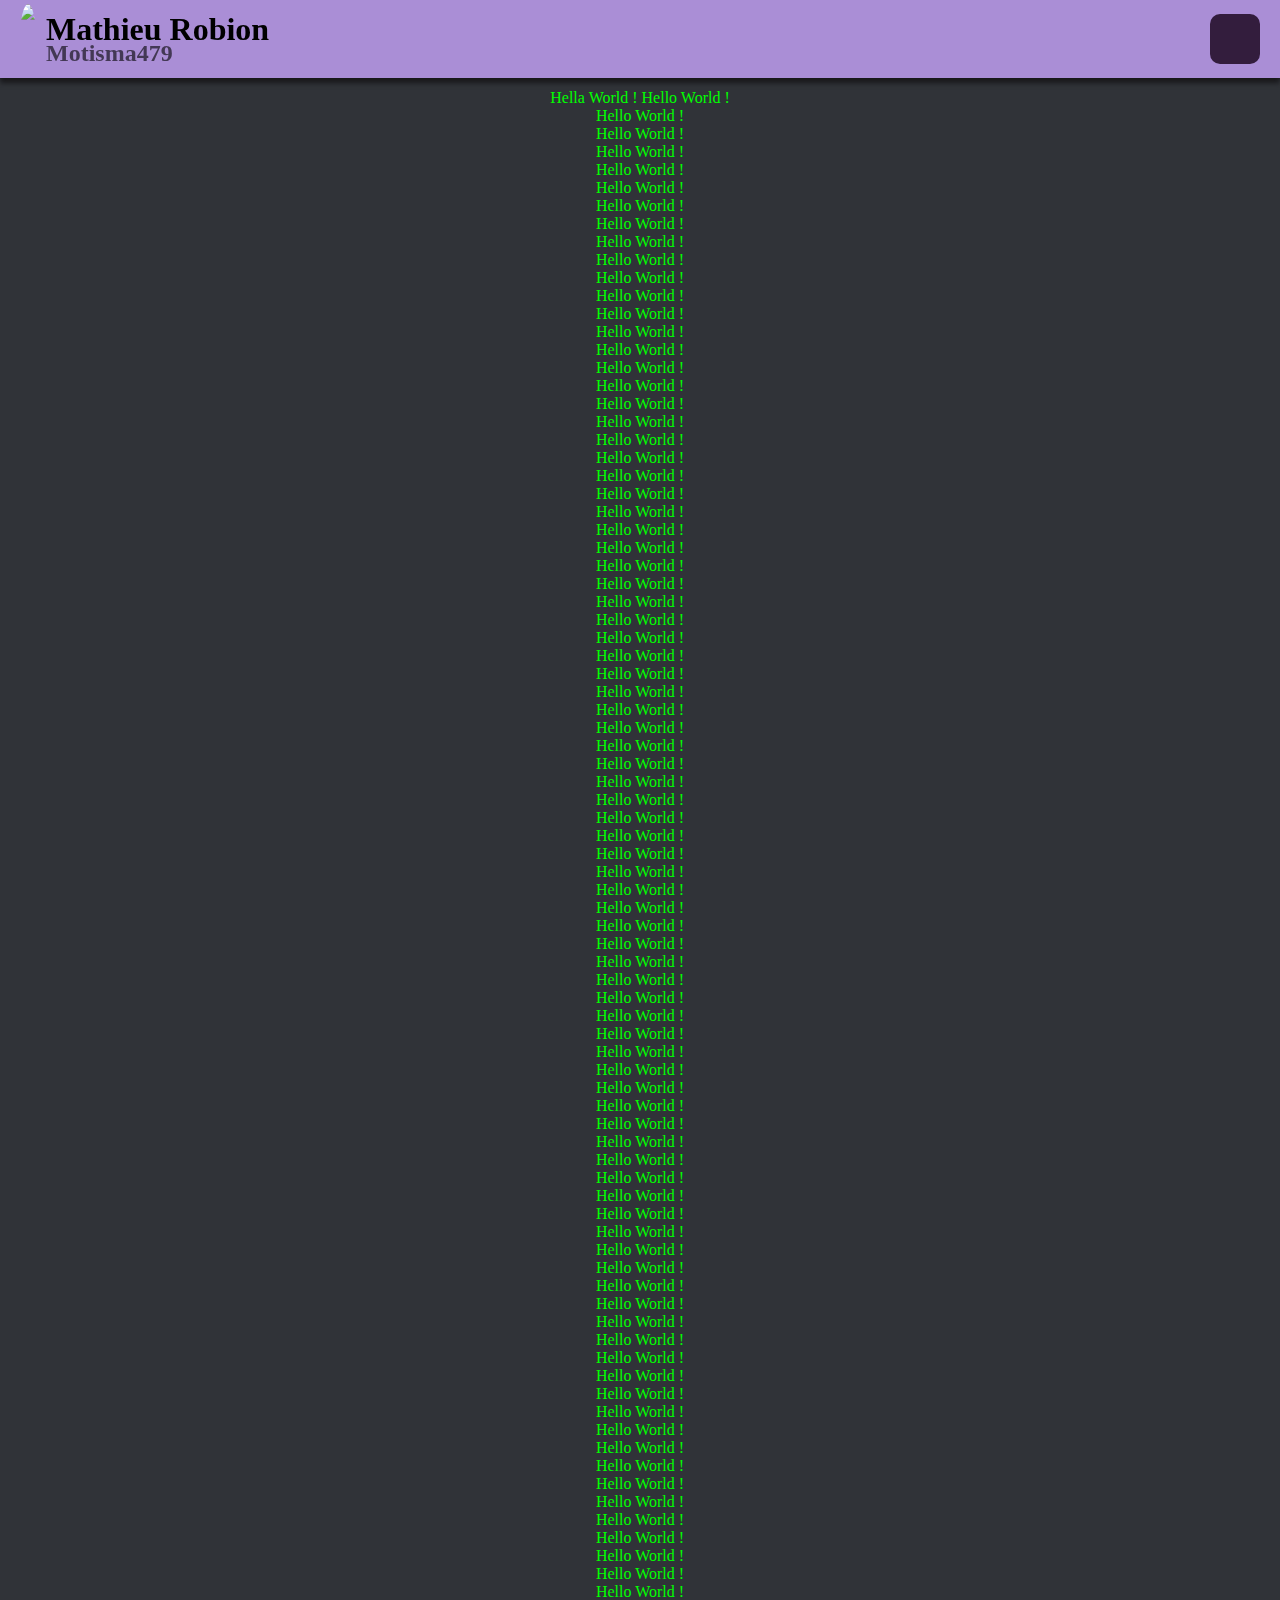
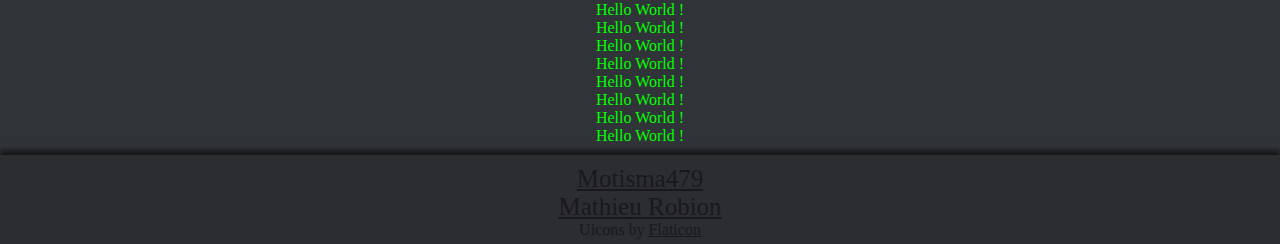
==== commit f69b2cd2: "[modified] about updated" ====
--- a/index.html
+++ b/index.html
@@ -7,16 +7,27 @@
 
 	<script src="https://code.jquery.com/jquery-3.7.0.js"></script>
 
+	<script src="script/menuIcon.js"></script>
+
 	<link rel="stylesheet" href="style.css">
 	<link rel='stylesheet' href='https://cdn-uicons.flaticon.com/2.1.0/uicons-brands/css/uicons-brands.css'>
 	<link rel='stylesheet' href='https://cdn-uicons.flaticon.com/2.1.0/uicons-regular-rounded/css/uicons-regular-rounded.css'>
+
+	<link rel="icon" href="Assets/icon_128_128.png" sizes="128x128">
+	<link rel="icon" href="Assets/icon_64_64.png" sizes="64x64">
+	<link rel="icon" href="Assets/icon_32_32.png" sizes="32x32">
+	<link rel="icon" href="Assets/icon_16_16.png" sizes="16x16">
 </head>
 <body>
 	<!-- Header -->
 	<header>
 		
 		<div class="navigation">
-			<h1>Motisma479</h1>
+			<img class="NavIcon" src="https://avatars.githubusercontent.com/u/74106176?v=4"/>
+			<div class="NavText">
+				<h1>Mathieu Robion</h1>
+				<h2>Motisma479</h2>
+			</div>
 		</div>
 		<div class="IconOnNav">
 			<div class="menuIcon">
@@ -54,34 +65,4 @@
 	</footer>
 
 </body>
-</html>
-
-<script type="text/javascript"/>
-	var nav = document.getElementsByClassName("navigation");
-	var menuIcon = document.getElementsByClassName("menuIcon");
-	var IconOnNav = document.getElementsByClassName("IconOnNav");
-
-	window.onscroll = function sticky(){
-		if(window.pageYOffset > nav[0].offsetTop)
-		{
-			nav[0].classList.add("nav");
-
-			IconOnNav[0].appendChild(menuIcon[0]);
-		}
-		else
-		{
-			nav[0].classList.remove("nav");
-			nav[0].appendChild(menuIcon[0]);
-
-		}
-	}
-</script>
-
-<script>
-	$(".menuIcon").click(function(){
-		$(this).toggleClass("active");
-		$(".navButtons").toggleClass("active");
-		$(".navigation").toggleClass("active");
-		$(".menuIcon i").toggleClass("fi-rr-menu-burger fi-rr-cross-small");
-	});
-</script>+</html>--- a/style.css
+++ b/style.css
@@ -1,3 +1,9 @@
+html
+{
+	/* scroll-behavior: smooth; */
+	background-color: #2b2d31;
+}
+
 *
 {
 	margin: 0;
@@ -15,13 +21,15 @@
 }
 main
 {
+	padding-bottom: 10px;
 	padding-top: 10px;
-	padding-bottom: 10px;
-
+	
 	color: lime;
 	text-align: center;
 	background-color:#303338;
 	background-attachment: fixed;
+
+	min-height: calc(100vh - 79px - 96.6px);
 }
 /* -------------- FOOTER -------------- */
 footer
@@ -135,15 +143,39 @@
 	background: #AA8ED6;
 	display: flex;
 	align-items: center;
-	justify-content: space-between;
+	/* justify-content: space-between; */
 	/* padding: 14px 20px; */
 	margin: auto;
 	width: 100% !important;
 	
-		position: fixed;
-		z-index: 10;
-		box-shadow: 0px 5px 5px #18181b;
-		padding: 19.5px 20px;/* important to compansate the icon */
+	position: fixed;
+	z-index: 10;
+	box-shadow: 0px 5px 5px #18181b;
+	padding: 0px 20px;/* important to compansate the icon */
+	height: 78.2px;
+}
+
+.NavText
+{
+	margin-left: 10px;
+}
+
+.NavText h1
+{
+	margin-bottom: -8px;
+}
+
+.NavText h2
+{
+	margin-top: -8px;
+	opacity: 60%;
+}
+
+.NavIcon
+{
+	height: 90%;
+	border-radius: 50%;
+	/* display: flex; */
 }
 
 
@@ -212,7 +244,8 @@
 {
 	
 	background: #232428;
-	max-width: 750px;
+	max-width: 650px;
+	min-width: 425px;
 	margin: 0 auto;
 	
 	/* margin-left : 10%; */
@@ -223,13 +256,17 @@
 }
 .projectTitle
 {
+	color: #f3edd6;
 	font-size: 30px;
 	text-align: center;
+
+	transition: .2s linear;
 } 
-.projectBlock img
-{
-	margin-top: 25px;
-}
+
+.projectTitle:hover
+{
+	transform: scale(1.1);
+} 
 
 /* ----------------------------------------------------------------------- */
 
@@ -346,6 +383,9 @@
 .projectDescription
 {
 	text-align: left;
+
+	padding: 16px;
+	background-color: #18191C;
 }
 
 .projectDescriptionButton
@@ -362,4 +402,103 @@
 {
 	background-color: #0e001f;
 	border-radius: 0px 0px 30px 30px;
+}
+
+/* ----------------------------------------------------------------------- */
+
+.projectPreview
+{
+	padding-top: 25px;
+	margin-bottom: 5px;
+
+	position: relative;
+	/* width: 100%; */
+	/* margin: auto; */
+	display: flex;
+	align-items: center;
+}
+
+.previousImage,
+.nextImage
+{
+	/* height: 50%; */
+	padding-top: 10%;
+	padding-bottom: 10%;
+	/* width: 7%; */
+	cursor: pointer;
+    color: rgba(220, 220, 220, 0.8);
+    background-color: rgba(0, 0, 0, 0.8);
+    position: absolute;
+	opacity: 0.8;
+	/* align-items: center; */
+    /* transition: opacity 0.3s ease; */
+    /* opacity: 0.5; */
+
+    font-size: 25px;
+	/* line-height: 50%; */
+    /* padding: 10px; */
+	transition: .2s linear;
+	z-index: 2;
+}
+
+.previousImage
+{
+	left: 0;
+	padding-right: 1%;
+	border-radius: 0px 15px 15px 0px;
+}
+
+.nextImage
+{
+	right: 0;
+	padding-left: 1%;
+	border-radius: 15px 0px 0px 15px;
+
+}
+
+.previousImage:hover,
+.nextImage:hover
+{
+	padding-top: 11%;
+	padding-bottom: 11%;
+	opacity: 1;
+}
+.previousImage:hover
+{
+	padding-right: 2%;
+}
+.nextImage:hover
+{
+	padding-left: 2%;
+}
+
+.numberImage
+{
+	cursor: default;
+	user-select: none;
+	background-color: rgba(0, 0, 0, 0.8);
+    color: rgba(220, 220, 220, 0.8);
+	padding: 10px;
+	position: absolute;
+	top : 35px;
+	right : 10px;
+	border-radius: 15px;
+	z-index: 2;
+}
+
+/* .imageContainer
+{
+	position: relative;
+    height: 100%;
+}
+*/
+.newImage
+{
+	position: absolute;
+}
+.newImage {
+	opacity: 0;
+    z-index: 1;
+	width: 100%;
+	left: 0;
 }